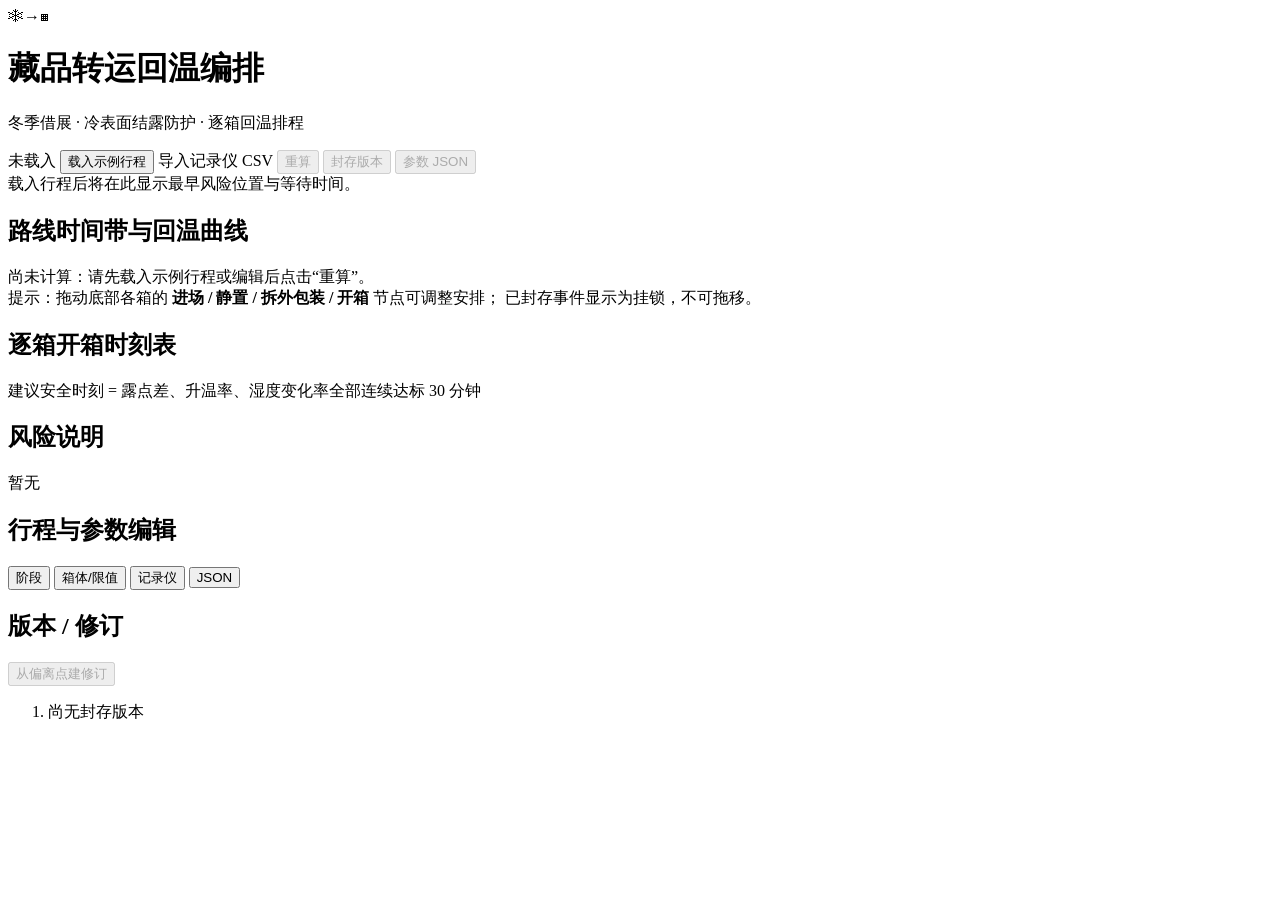
==== app/templates/index.html @ 84dc4a76 "完成开发轮 35d98723-3180-4f5d-8cb9-fc7eebcf4d5a" ====
<!doctype html>
<html lang="zh-CN">
<head>
<meta charset="utf-8">
<meta name="viewport" content="width=device-width, initial-scale=1">
<title>藏品转运回温编排</title>
<link rel="stylesheet" href="/static/style.css">
</head>
<body>
<header class="topbar">
  <div class="brand">
    <span class="logo">❄→▦</span>
    <div>
      <h1>藏品转运回温编排</h1>
      <p class="sub">冬季借展 · 冷表面结露防护 · 逐箱回温排程</p>
    </div>
  </div>
  <div class="top-actions">
    <span id="trip-code" class="trip-code">未载入</span>
    <button id="btn-sample" class="btn">载入示例行程</button>
    <label class="btn btn-ghost">
      导入记录仪 CSV
      <input id="csv-file" type="file" accept=".csv" hidden>
    </label>
    <button id="btn-calc" class="btn btn-primary" disabled>重算</button>
    <button id="btn-save" class="btn" disabled>封存版本</button>
    <a id="link-sheet" class="btn btn-ghost" target="_blank" hidden>操作单</a>
    <button id="btn-params" class="btn btn-ghost" disabled>参数 JSON</button>
  </div>
</header>

<main class="layout">
  <!-- 左：风险面板 + 路线时间带 -->
  <section class="col col-chart">
    <div id="risk-banner" class="risk-banner muted">
      载入行程后将在此显示最早风险位置与等待时间。
    </div>

    <div class="card">
      <div class="card-head">
        <h2>路线时间带与回温曲线</h2>
        <div class="legend" id="chart-legend"></div>
      </div>
      <div id="charts" class="charts">
        <div class="empty-hint">尚未计算：请先载入示例行程或编辑后点击“重算”。</div>
      </div>
      <div class="chart-help">
        提示：拖动底部各箱的 <b>进场 / 静置 / 拆外包装 / 开箱</b> 节点可调整安排；
        已封存事件显示为挂锁，不可拖移。
      </div>
    </div>

    <div class="card">
      <div class="card-head">
        <h2>逐箱开箱时刻表</h2>
        <div class="muted small">建议安全时刻 = 露点差、升温率、湿度变化率全部连续达标 30 分钟</div>
      </div>
      <div id="open-table"></div>
    </div>
  </section>

  <!-- 右：编辑 / 版本 / 风险 -->
  <aside class="col col-side">
    <div class="card">
      <div class="card-head"><h2>风险说明</h2></div>
      <div id="risk-list" class="risk-list muted">暂无</div>
    </div>

    <div class="card">
      <div class="card-head">
        <h2>行程与参数编辑</h2>
        <div class="tabs">
          <button class="tab active" data-tab="phases">阶段</button>
          <button class="tab" data-tab="cases">箱体/限值</button>
          <button class="tab" data-tab="logger">记录仪</button>
          <button class="tab" data-tab="json">JSON</button>
        </div>
      </div>
      <div id="editor"></div>
    </div>

    <div class="card">
      <div class="card-head">
        <h2>版本 / 修订</h2>
        <button id="btn-revision" class="btn btn-warn" disabled>从偏离点建修订</button>
      </div>
      <ol id="version-list" class="version-list muted"><li>尚无封存版本</li></ol>
    </div>
  </aside>
</main>

<div id="tooltip" class="tooltip" hidden></div>
<div id="modal" class="modal" hidden>
  <div class="modal-box">
    <div class="modal-head">
      <h3 id="modal-title"></h3>
      <button id="modal-close" class="btn btn-ghost">关闭</button>
    </div>
    <pre id="modal-body" class="modal-body"></pre>
  </div>
</div>

<script>
window.SAMPLE_CODE = {{ sample_code|tojson }};
</script>
<script src="/static/charts.js"></script>
<script src="/static/editor.js"></script>
<script src="/static/app.js"></script>
</body>
</html>
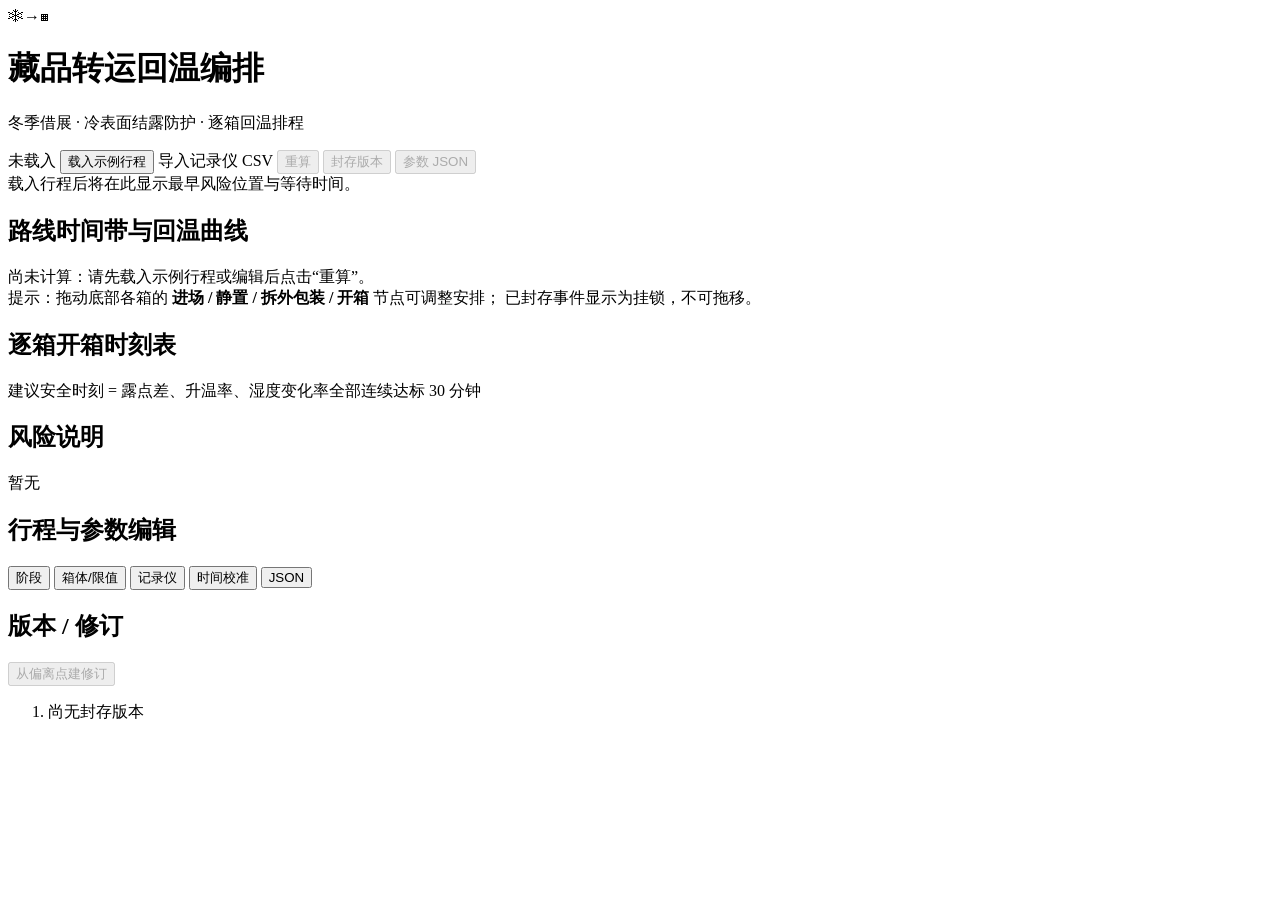
==== commit b6bfec0b: "完成开发轮 617023e5-641b-4c87-9995-05c548dd47f3" ====
--- a/app/templates/index.html
+++ b/app/templates/index.html
@@ -73,6 +73,7 @@
           <button class="tab active" data-tab="phases">阶段</button>
           <button class="tab" data-tab="cases">箱体/限值</button>
           <button class="tab" data-tab="logger">记录仪</button>
+          <button class="tab" data-tab="calib">时间校准</button>
           <button class="tab" data-tab="json">JSON</button>
         </div>
       </div>
@@ -104,6 +105,7 @@
 window.SAMPLE_CODE = {{ sample_code|tojson }};
 </script>
 <script src="/static/charts.js"></script>
+<script src="/static/calibration.js"></script>
 <script src="/static/editor.js"></script>
 <script src="/static/app.js"></script>
 </body>
